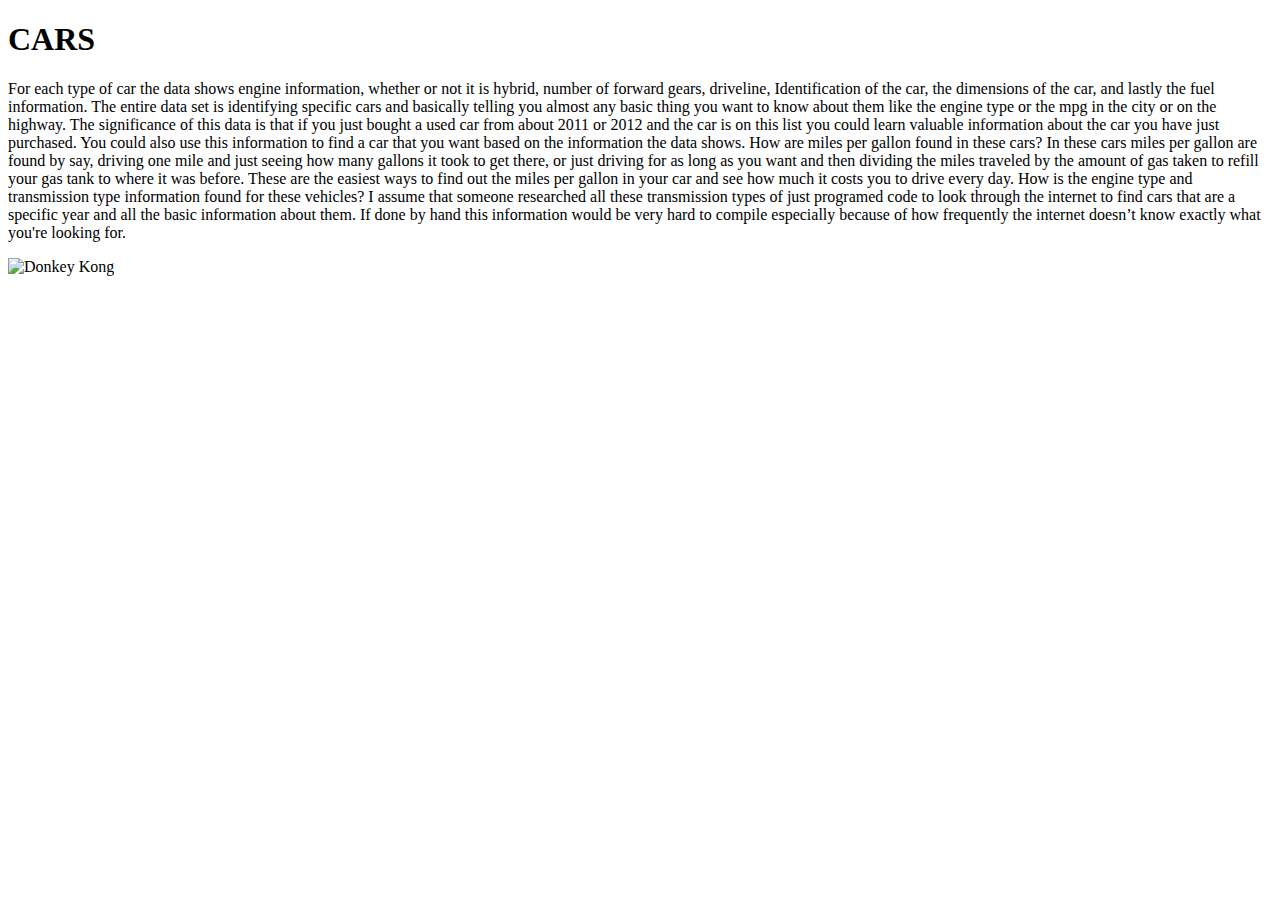
==== index.html @ 7e6028f9 "Create index.html" ====
<!DOCTYPE html>
<html>
 <head><title>CARS</title>
 <link rel="stylesheet" type="text/css" href="mystyle.css">
  <script src="https://ajax.googleapis.com/ajax/libs/jquery/3.2.1/jquery.min.js"></script>
  <script src="myscript.js"></script>
 </head>
 <body>
   <h1>CARS</h1>
   <p>
     For each type of car the data shows engine information, whether or not it is hybrid, number of forward gears, driveline,
Identification of the car, the dimensions of the car, and lastly the fuel information. The entire data set is identifying
specific cars and basically telling you almost any basic thing you want to know about them like the engine type or the mpg
in the city or on the highway. The significance of this data is that if you just bought a used car from about 2011 or 2012
and the car is on this list you could learn valuable information about the car you have just purchased. You could also use
this information to find a car that you want based on the information the data shows. 
     How are miles per gallon found in these cars? In these cars miles per gallon are found by say, driving one mile and just seeing
how many gallons it took to get there, or just driving for as long as you want and then dividing the miles traveled by the amount
of gas taken to refill your gas tank to where it was before. These are the easiest ways to find out the miles per gallon in your
car and see how much it costs you to drive every day.
     How is the engine type and transmission type information found for these vehicles? I assume that someone researched all these
transmission types of just programed code to look through the internet to find cars that are a specific year and all the basic
information about them. If done by hand this information would be very hard to compile especially because of how frequently the
internet doesn’t know exactly what you're looking for.
   </p>
  <p>
  </p>
  <img src="http://mcleod805.github.io/Corgis-Data-1/Stingray Corvette.jpg" alt="Donkey Kong">
 </body>
</html>
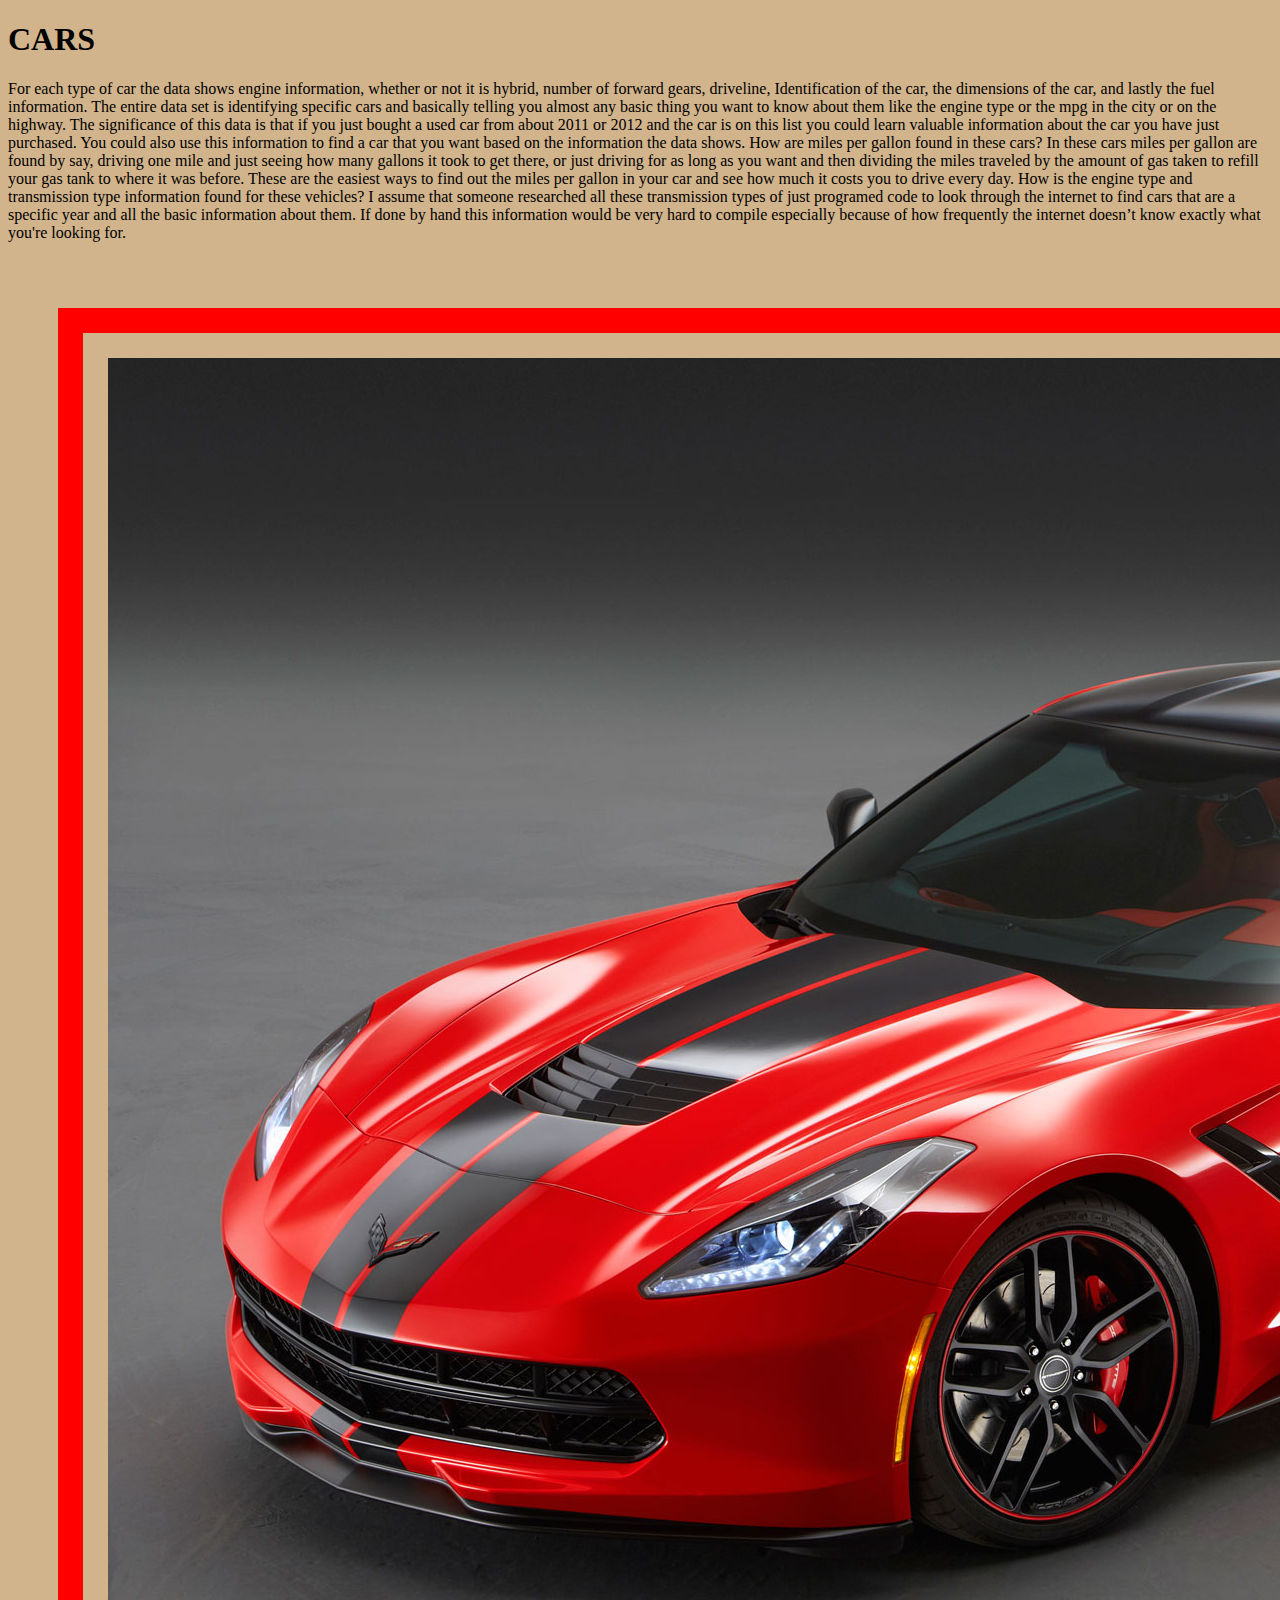
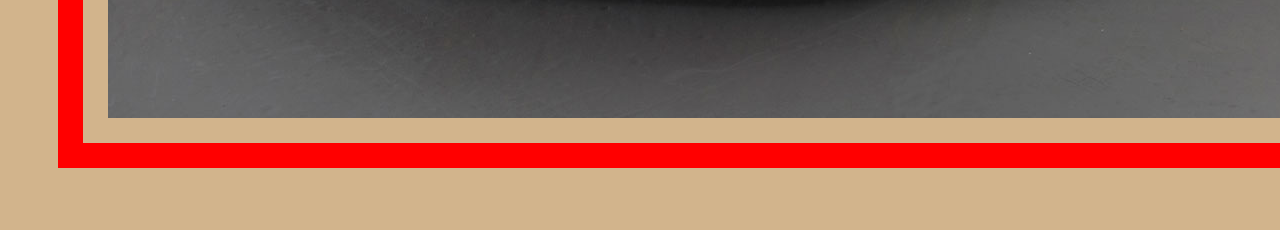
==== commit 2a5c1a56: "Update index.html" ====
--- a/index.html
+++ b/index.html
@@ -14,10 +14,12 @@
 in the city or on the highway. The significance of this data is that if you just bought a used car from about 2011 or 2012
 and the car is on this list you could learn valuable information about the car you have just purchased. You could also use
 this information to find a car that you want based on the information the data shows. 
+    
      How are miles per gallon found in these cars? In these cars miles per gallon are found by say, driving one mile and just seeing
 how many gallons it took to get there, or just driving for as long as you want and then dividing the miles traveled by the amount
 of gas taken to refill your gas tank to where it was before. These are the easiest ways to find out the miles per gallon in your
 car and see how much it costs you to drive every day.
+    
      How is the engine type and transmission type information found for these vehicles? I assume that someone researched all these
 transmission types of just programed code to look through the internet to find cars that are a specific year and all the basic
 information about them. If done by hand this information would be very hard to compile especially because of how frequently the
@@ -25,6 +27,6 @@
    </p>
   <p>
   </p>
-  <img src="http://mcleod805.github.io/Corgis-Data-1/Stingray Corvette.jpg" alt="Donkey Kong">
+  <img src="http://mcleod805.github.io/Corgis-Data-1/Stingray Corvette.jpg">
  </body>
 </html>
--- a/mystyle.css
+++ b/mystyle.css
@@ -0,0 +1,13 @@
+body{
+    background-color: tan;
+    }
+    
+    p{
+    font-size:200%
+    color:lightblue;
+    }
+
+img {
+    padding: 25px;
+    border:25px solid red;
+    margin:50px;
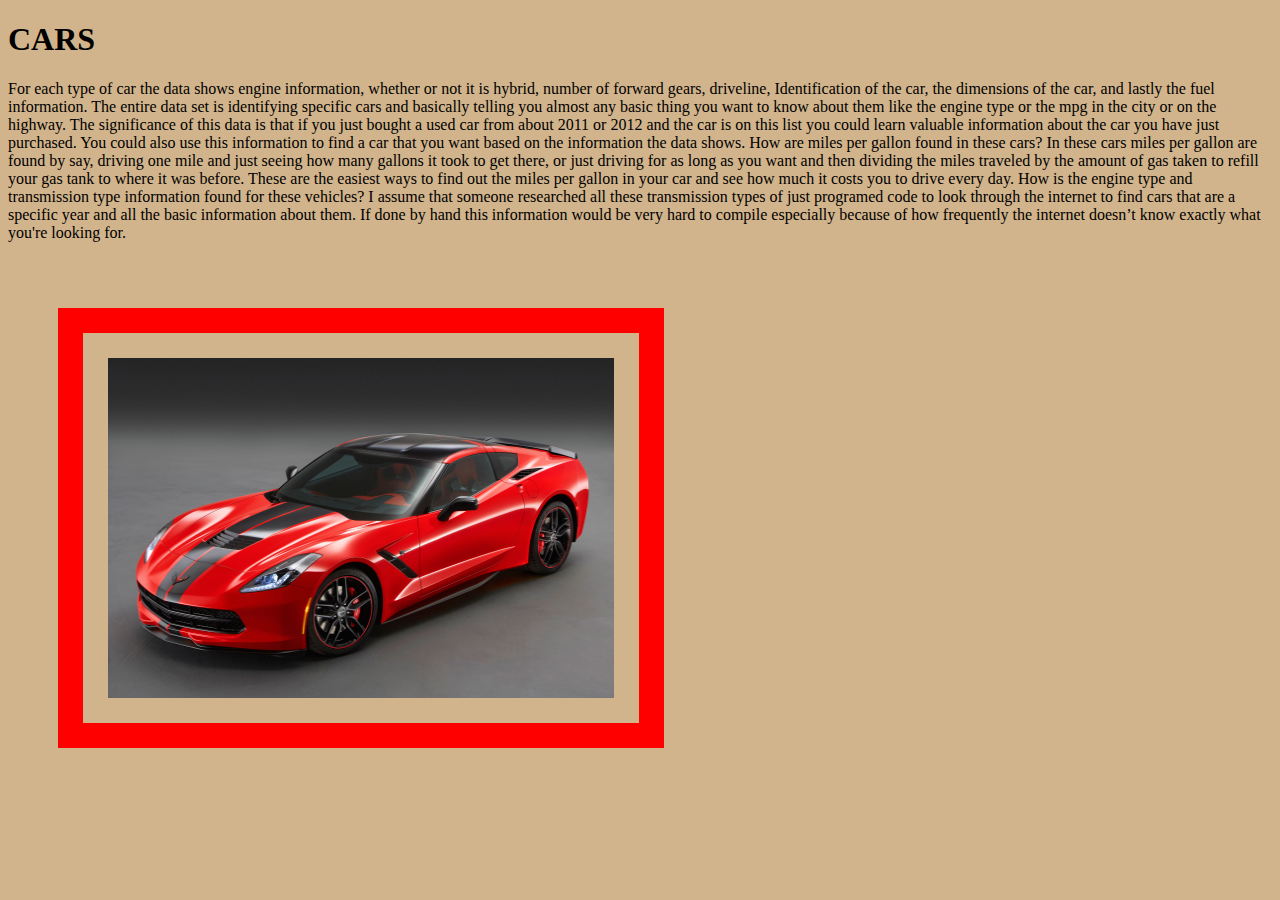
==== commit 55a2170b: "Update index.html" ====
--- a/index.html
+++ b/index.html
@@ -27,6 +27,6 @@
    </p>
   <p>
   </p>
-  <img src="http://mcleod805.github.io/Corgis-Data-1/Stingray Corvette.jpg">
+  <img src="http://mcleod805.github.io/Corgis-Data-1/Stingray Corvette.jpg" style="width:506px;height:340px;">
  </body>
 </html>
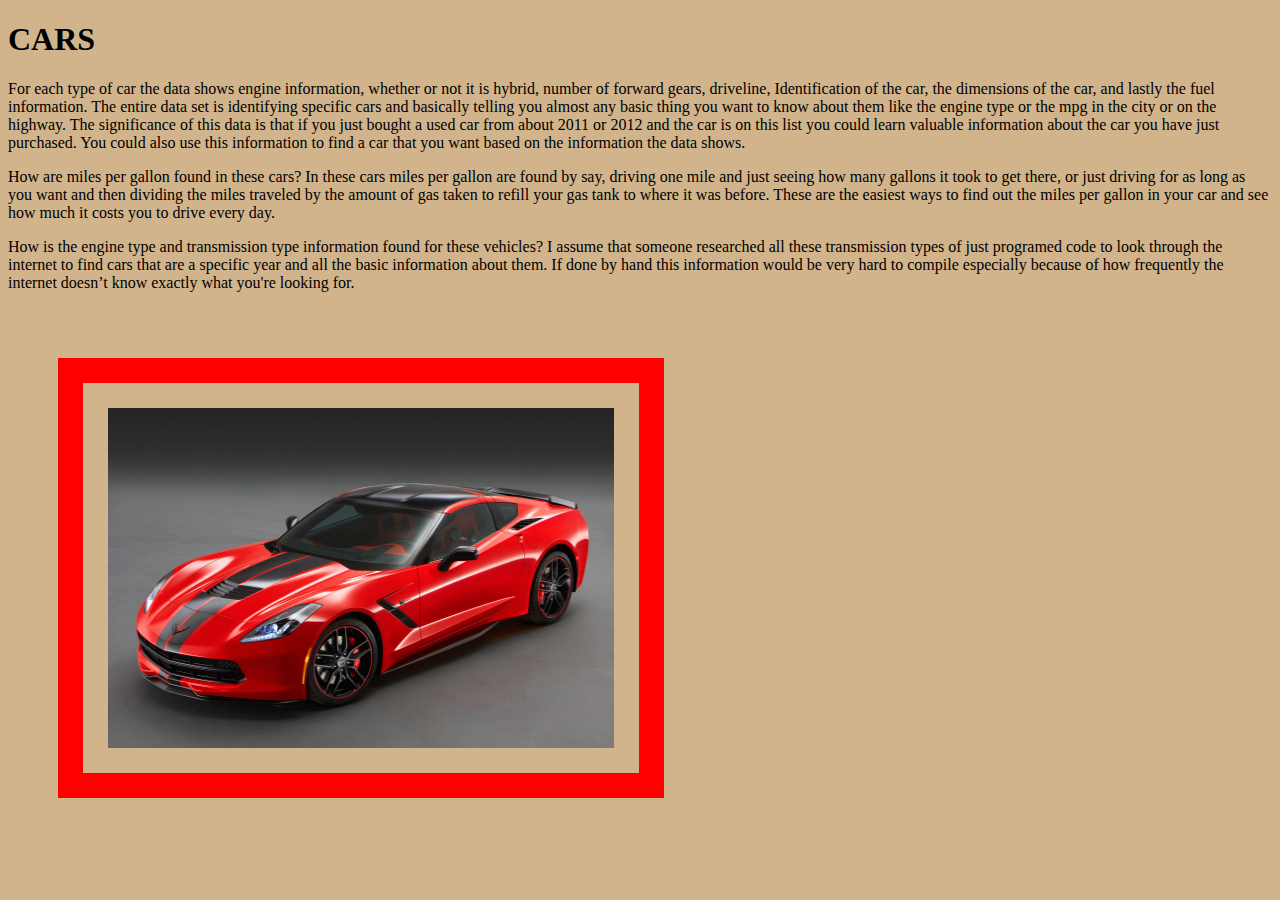
==== commit 45915574: "Update index.html" ====
--- a/index.html
+++ b/index.html
@@ -14,19 +14,19 @@
 in the city or on the highway. The significance of this data is that if you just bought a used car from about 2011 or 2012
 and the car is on this list you could learn valuable information about the car you have just purchased. You could also use
 this information to find a car that you want based on the information the data shows. 
-    
+    <p>
+     <p>
      How are miles per gallon found in these cars? In these cars miles per gallon are found by say, driving one mile and just seeing
 how many gallons it took to get there, or just driving for as long as you want and then dividing the miles traveled by the amount
 of gas taken to refill your gas tank to where it was before. These are the easiest ways to find out the miles per gallon in your
 car and see how much it costs you to drive every day.
-    
+    <p>
+     <p>
      How is the engine type and transmission type information found for these vehicles? I assume that someone researched all these
 transmission types of just programed code to look through the internet to find cars that are a specific year and all the basic
 information about them. If done by hand this information would be very hard to compile especially because of how frequently the
 internet doesn’t know exactly what you're looking for.
    </p>
-  <p>
-  </p>
   <img src="http://mcleod805.github.io/Corgis-Data-1/Stingray Corvette.jpg" style="width:506px;height:340px;">
  </body>
 </html>
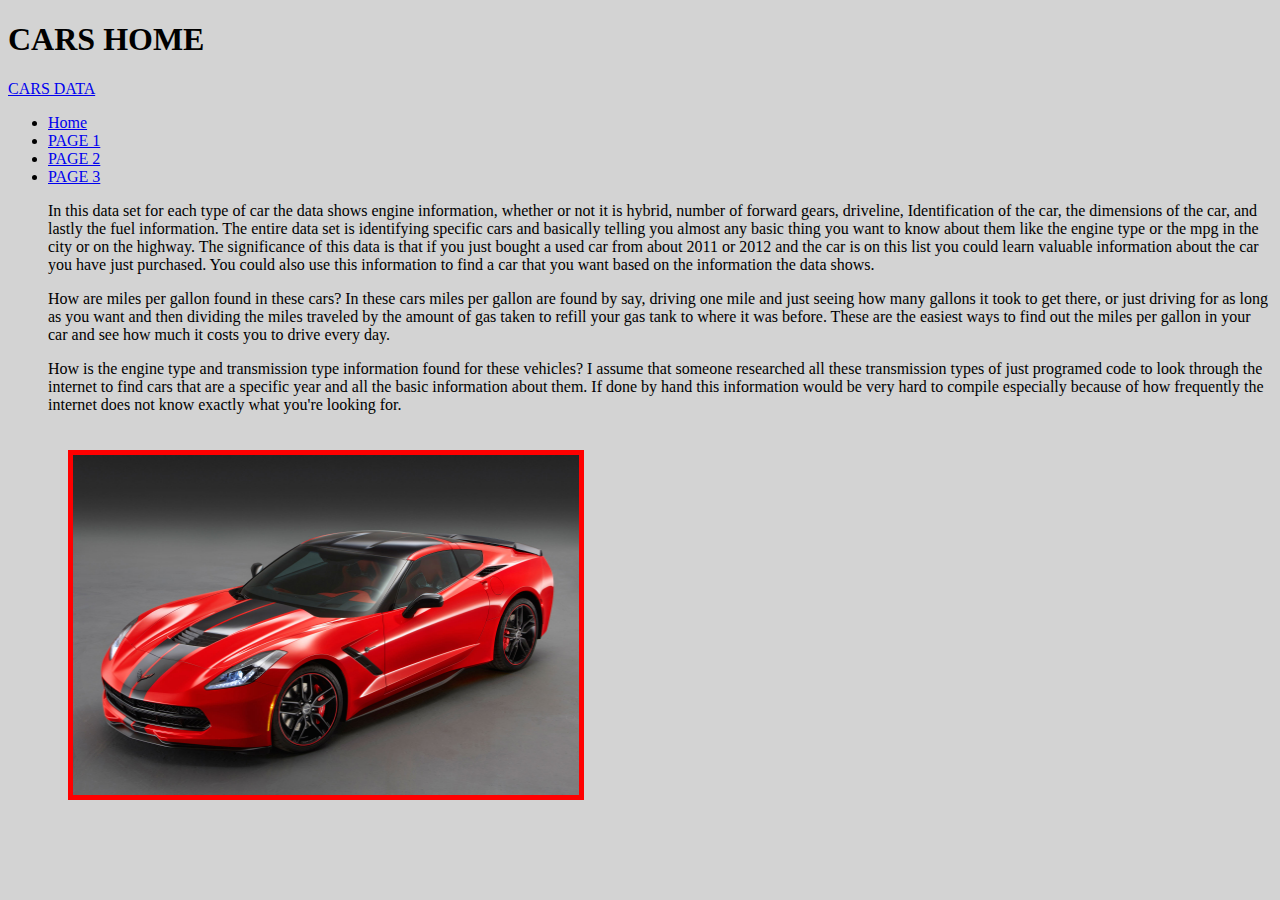
==== commit cecd3577: "update" ====
--- a/index.html
+++ b/index.html
@@ -6,9 +6,20 @@
   <script src="myscript.js"></script>
  </head>
  <body>
-   <h1>CARS</h1>
+   <h1>CARS HOME</h1>
+    <!--nav bar-->
+    <nav class="navbar navbar-default">
+      <div class="container-fluid">
+        <div class="navbar-header">
+          <a class="navbar-brand" href="#">CARS DATA</a>
+        </div>
+          <ul class="nav navbar-nav">
+            <li class="active"><a href="#">Home</a></li>
+            <li><a href="page1.html">PAGE 1</a></li>
+            <li><a href="page2.html">PAGE 2</a></li>
+			<li><a href="page3.html">PAGE 3</a></li>
    <p>
-     For each type of car the data shows engine information, whether or not it is hybrid, number of forward gears, driveline,
+     In this data set for each type of car the data shows engine information, whether or not it is hybrid, number of forward gears, driveline,
 Identification of the car, the dimensions of the car, and lastly the fuel information. The entire data set is identifying
 specific cars and basically telling you almost any basic thing you want to know about them like the engine type or the mpg
 in the city or on the highway. The significance of this data is that if you just bought a used car from about 2011 or 2012
@@ -25,7 +36,7 @@
      How is the engine type and transmission type information found for these vehicles? I assume that someone researched all these
 transmission types of just programed code to look through the internet to find cars that are a specific year and all the basic
 information about them. If done by hand this information would be very hard to compile especially because of how frequently the
-internet doesn’t know exactly what you're looking for.
+internet does not know exactly what you're looking for.
    </p>
   <img src="http://mcleod805.github.io/Corgis-Data-1/Stingray Corvette.jpg" style="width:506px;height:340px;">
  </body>
--- a/mystyle.css
+++ b/mystyle.css
@@ -1,5 +1,5 @@
 body{
-    background-color: tan;
+    background-color: lightgrey;
     }
     
     p{
@@ -8,6 +8,6 @@
     }
 
 img {
-    padding: 25px;
-    border:25px solid red;
-    margin:50px;
+    padding: 0px;
+    border:5px solid red;
+    margin:20px;
